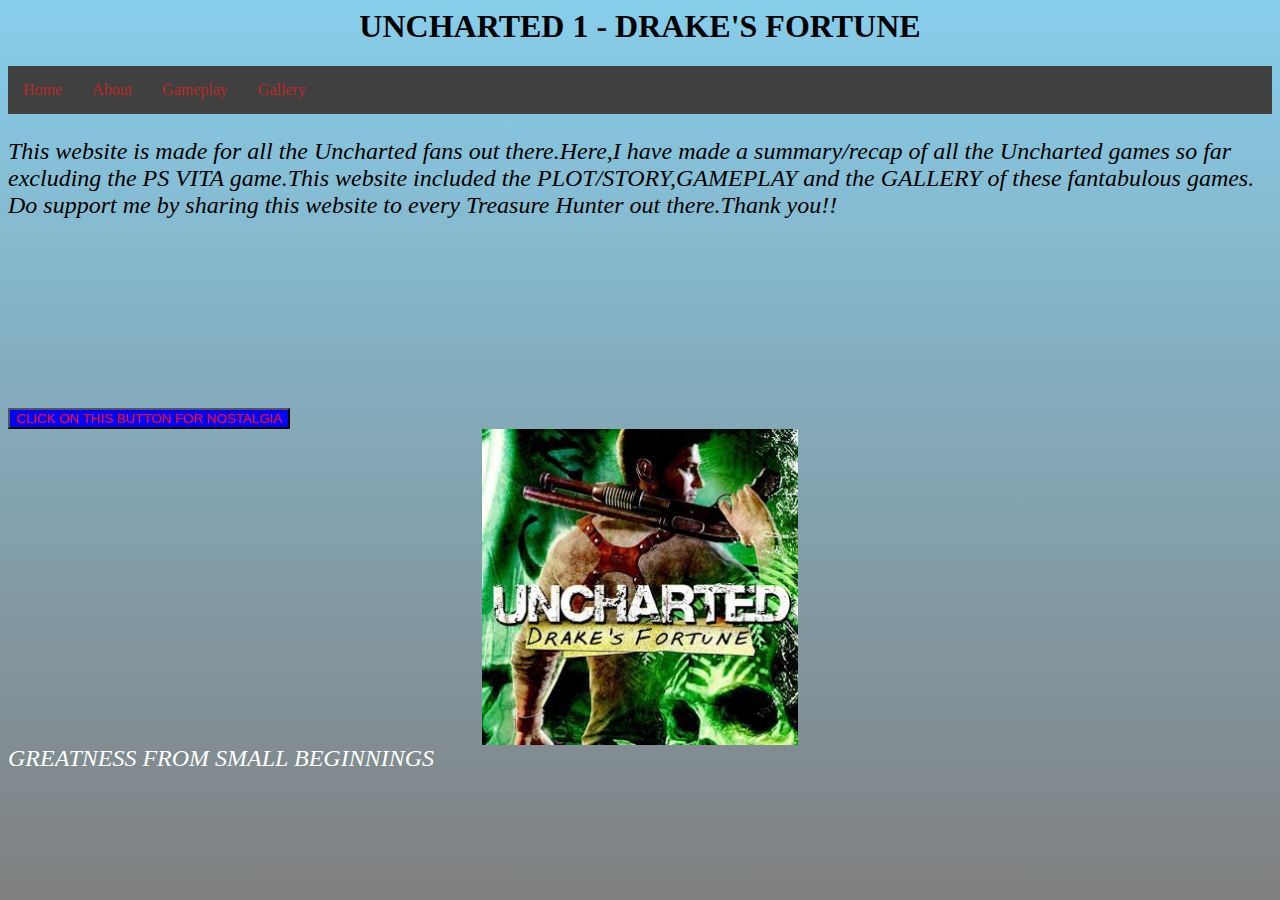
==== index.html @ 058b7dbb "Add files via upload" ====
<html>
    <head>
<title> UNCHARTED </title>
    </head>
    <link rel="stylesheet" href="style.css">
    <body>
        <h1> UNCHARTED 1 - DRAKE'S FORTUNE </h1>
         <nav class="navbar">
            <ul>
                <li> <a href="">Home</a></li>
                <li> <a href="index2.html">About</a></li>
                <li> <a href="">Gameplay</a></li>
                <li> <a href="index4.html">Gallery</a></li>
        
            </ul>
        </nav>

        <p style="color: black;">
            This website is made for all the Uncharted fans out there.Here,I have made a summary/recap of
            all the Uncharted games so far excluding the PS VITA game.This website included the PLOT/STORY,GAMEPLAY and the GALLERY of these fantabulous games.
            Do support me by sharing this website to every Treasure Hunter out there.Thank you!!

            <br></br>
            <br></br>

            <br></br>

            <br></br>
                <a href="https://www.youtube.com/watch?v=pqElnBqJC_k&pp=ygUMYSB0aGllZnMgZW5k" target="_blank">

            <button style="text-align: center; background-color: blue; color: red;">CLICK ON THIS BUTTON FOR NOSTALGIA</button>

                </a>

<img src="uncharted1.jpg" alt="uncharted1" class="center">
            <p1 style="color: white;"> GREATNESS FROM SMALL BEGINNINGS</p1>

        </p>

        
        
    </body>
    </script>


    </html>
---- style.css ----
body{
    background: linear-gradient( skyblue ,grey)         ;
}
h1{
    text-align: center;
    font-style: inherit;
}

.navbar ul{
    align-items: center;
    list-style-type: none;
    background-color: hsl(0, 0%, 25%);
    padding: 0px;
    margin: 0px;
    overflow: hidden;
}

.navbar a{
    color: #bb2929;
    text-decoration:none;
     padding: 15px;
    display: block;
    text-align: center;
    
    
}

.navbar a:hover{
    background-color: hsl(0, 0%, 10%);
}

.navbar li{
    float: left;
}

p{
    
    font-size: x-large;
    font-style: italic;
}

.center{
    display: block;
    width: 25%;
    margin-left: auto;
    margin-right: auto;
}
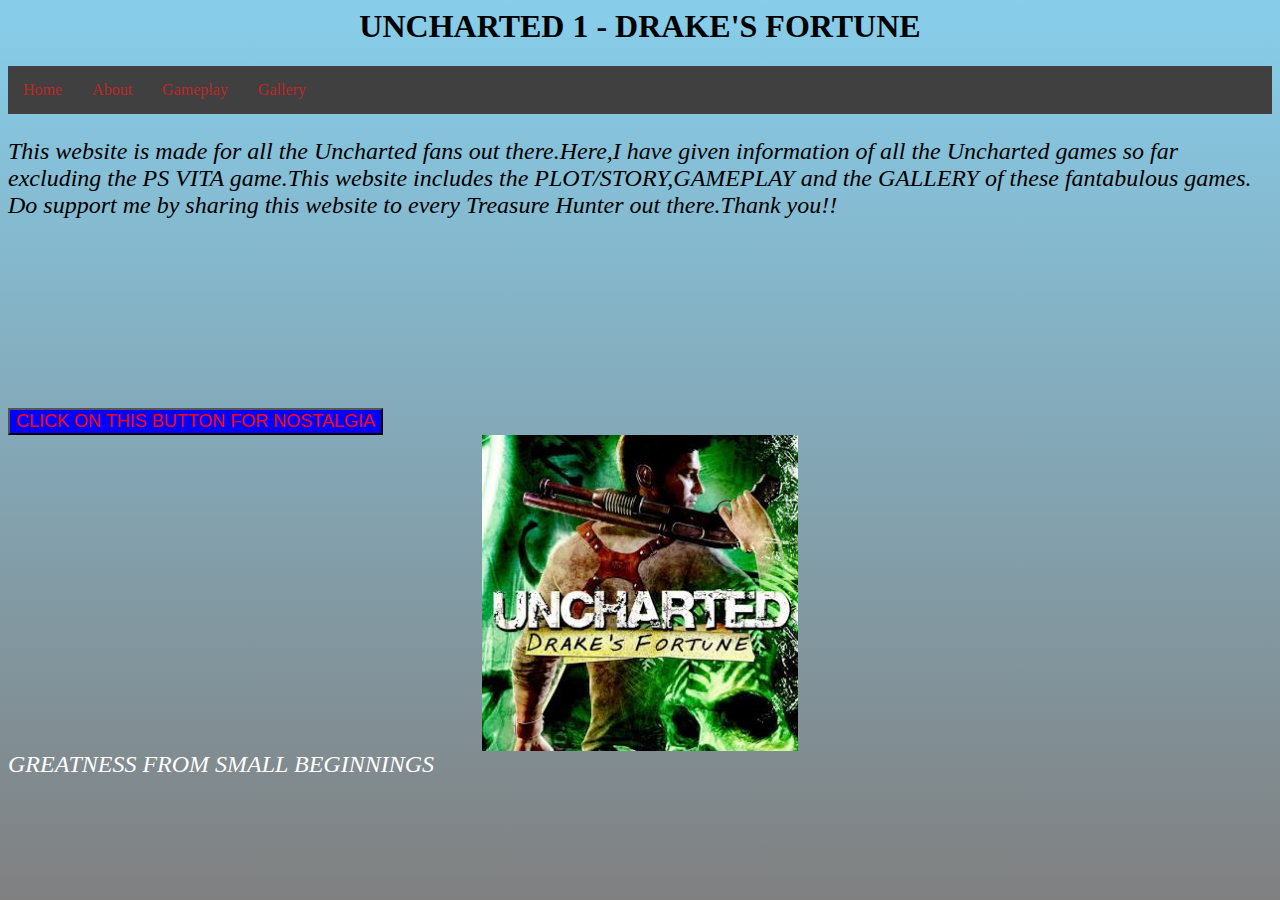
==== commit 3862e626: "Add files via upload" ====
--- a/index.html
+++ b/index.html
@@ -16,8 +16,8 @@
         </nav>
 
         <p style="color: black;">
-            This website is made for all the Uncharted fans out there.Here,I have made a summary/recap of
-            all the Uncharted games so far excluding the PS VITA game.This website included the PLOT/STORY,GAMEPLAY and the GALLERY of these fantabulous games.
+            This website is made for all the Uncharted fans out there.Here,I have given information of
+            all the Uncharted games so far excluding the PS VITA game.This website includes the PLOT/STORY,GAMEPLAY and the GALLERY of these fantabulous games.
             Do support me by sharing this website to every Treasure Hunter out there.Thank you!!
 
             <br></br>
@@ -28,7 +28,7 @@
             <br></br>
                 <a href="https://www.youtube.com/watch?v=pqElnBqJC_k&pp=ygUMYSB0aGllZnMgZW5k" target="_blank">
 
-            <button style="text-align: center; background-color: blue; color: red;">CLICK ON THIS BUTTON FOR NOSTALGIA</button>
+            <button style="text-align: center; background-color: blue; color: red;" class="click">CLICK ON THIS BUTTON FOR NOSTALGIA </button>
 
                 </a>
 
--- a/style.css
+++ b/style.css
@@ -45,3 +45,9 @@
     margin-left: auto;
     margin-right: auto;
 }
+ 
+
+.click{
+    font-size: large;
+    
+}
